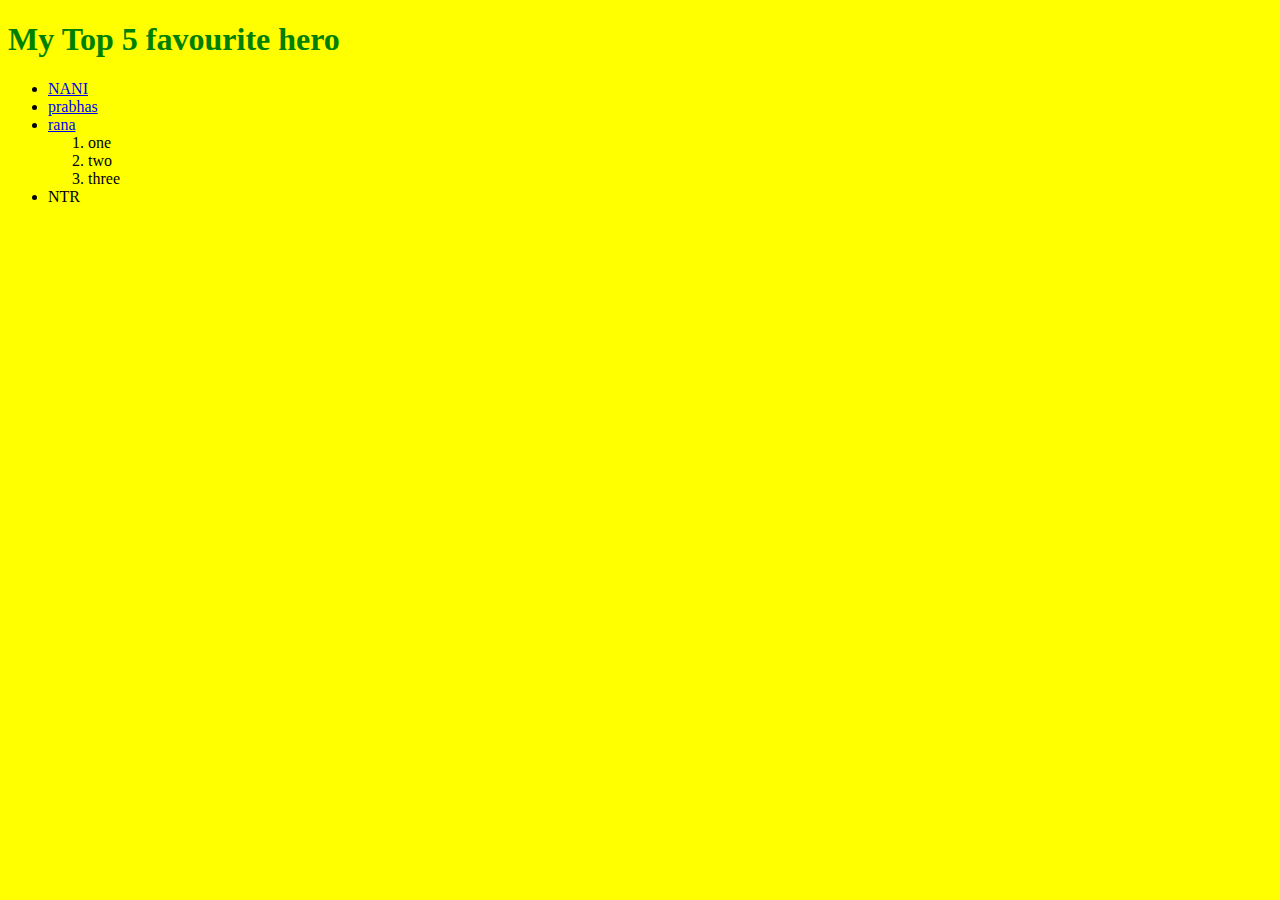
==== index.html @ 3c1456aa "Add files via upload" ====
<!DOCTYPE html>
<html lang="en-US">
    <head>
        <meta charset="UTF-8">
        <meta name="author" content="vikram">
        <meta name="description" content="HTML lessons">
        <title>
            TGSRTC BUSSPASS APPLY
        </title>
        <link rel="icon" href="t_the-advantages-of-png-format-for-downloading-thousands-of-logos-on-logowikcom2512.logowik.com.webp" >
        <link rel="stylesheet" href="main.css" type="text/css">
    </head>
    <body>
       <h1>My Top 5 favourite hero</h1>
       <ul>
        
        <li><a draggable="true" href="https://www.google.com/">NANI</a></li>  
        <li><a href="https://www.google.com/">prabhas</a></li>
        <li><a href="google.com">rana</a></li>
        <ol>
            <li>one</li>
            <li>two</li>
            <li>three</li>
        </ol>
        <li>NTR</li>
       </ul>
    </body>
</html>
---- main.css ----
h1{
    color:green;
}
body{
    background-color: yellow;
}
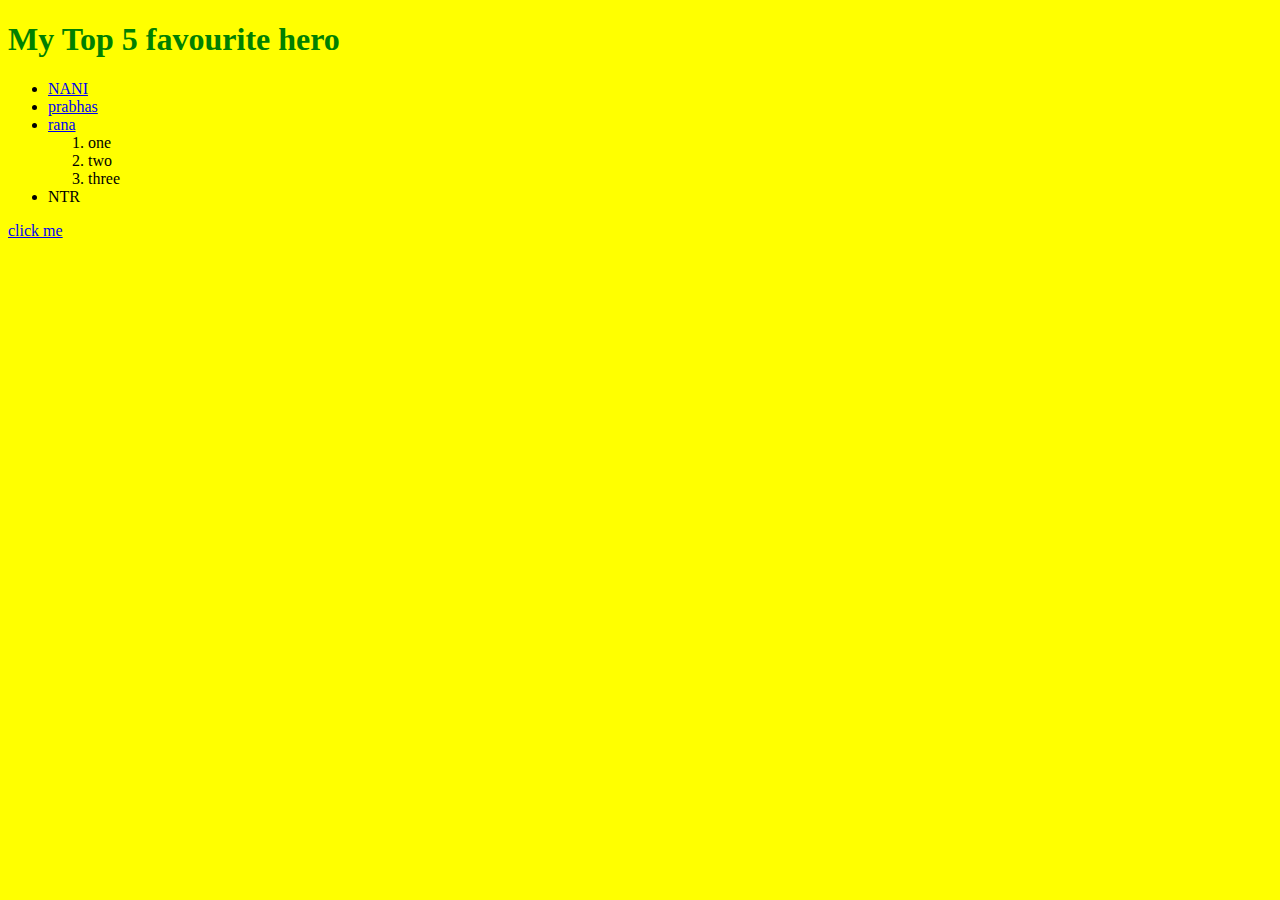
==== commit e0ea8db4: "Update index.html" ====
--- a/index.html
+++ b/index.html
@@ -24,5 +24,6 @@
         </ol>
         <li>NTR</li>
        </ul>
+        <a href="t_the-advantages-of-png-format-for-downloading-thousands-of-logos-on-logowikcom2512.logowik.com.webp">click me</a>
     </body>
-</html>+</html>
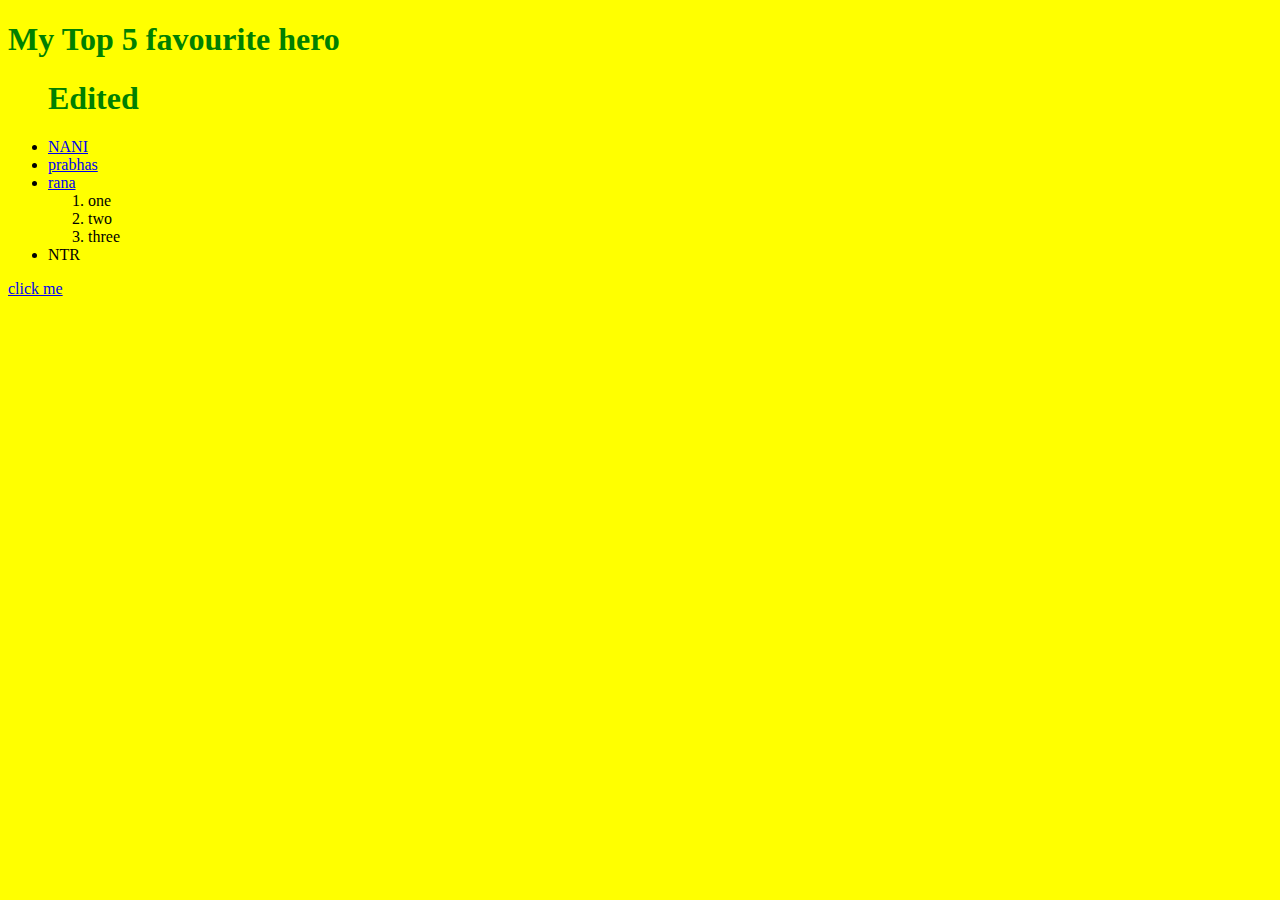
==== commit 46894156: "Update index.html" ====
--- a/index.html
+++ b/index.html
@@ -13,7 +13,7 @@
     <body>
        <h1>My Top 5 favourite hero</h1>
        <ul>
-        
+        <h1>Edited</h1>
         <li><a draggable="true" href="https://www.google.com/">NANI</a></li>  
         <li><a href="https://www.google.com/">prabhas</a></li>
         <li><a href="google.com">rana</a></li>
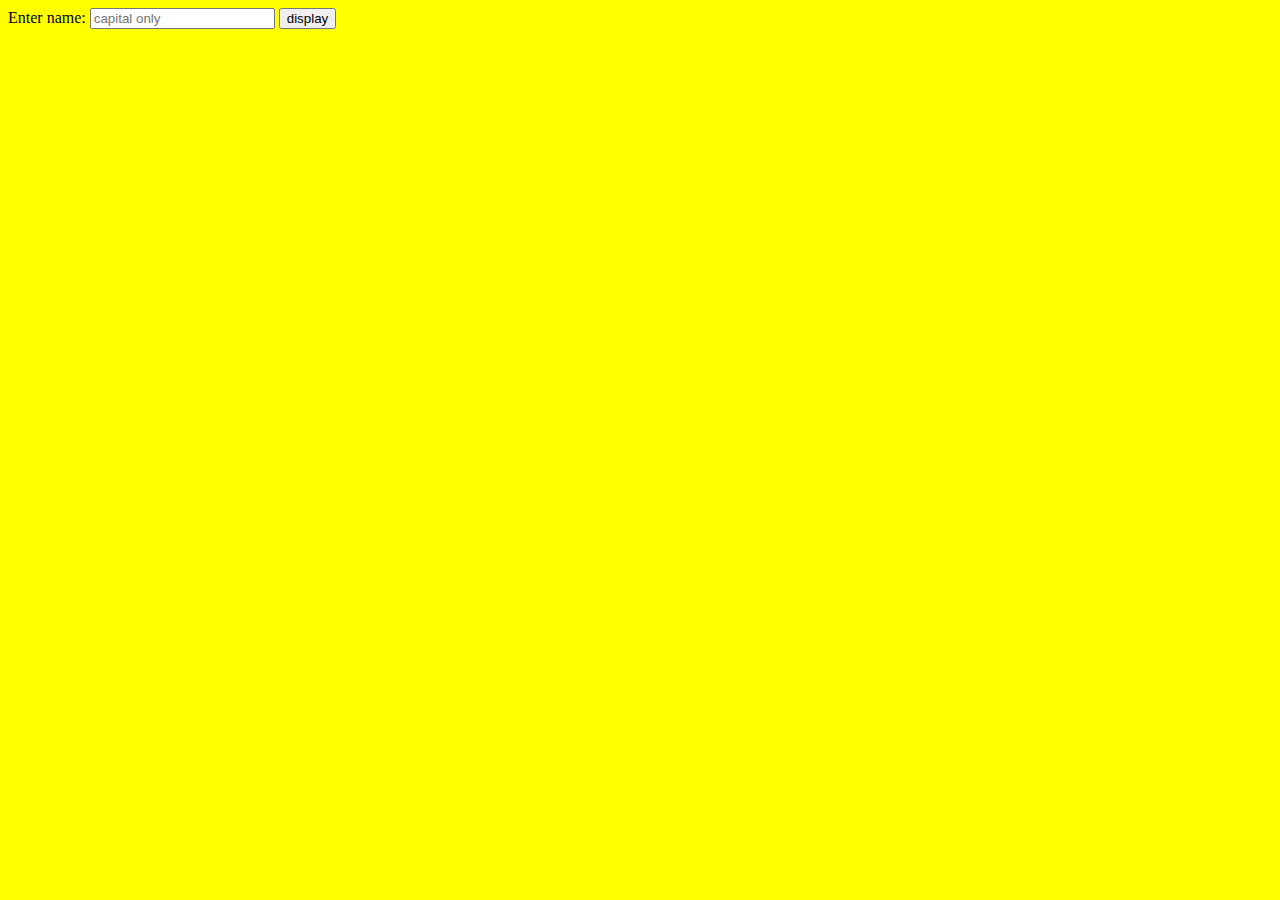
==== commit 8d899432: "Update index.html" ====
--- a/index.html
+++ b/index.html
@@ -1,29 +1,18 @@
 <!DOCTYPE html>
-<html lang="en-US">
-    <head>
-        <meta charset="UTF-8">
-        <meta name="author" content="vikram">
-        <meta name="description" content="HTML lessons">
-        <title>
-            TGSRTC BUSSPASS APPLY
-        </title>
-        <link rel="icon" href="t_the-advantages-of-png-format-for-downloading-thousands-of-logos-on-logowikcom2512.logowik.com.webp" >
-        <link rel="stylesheet" href="main.css" type="text/css">
-    </head>
-    <body>
-       <h1>My Top 5 favourite hero</h1>
-       <ul>
-        <h1>Edited</h1>
-        <li><a draggable="true" href="https://www.google.com/">NANI</a></li>  
-        <li><a href="https://www.google.com/">prabhas</a></li>
-        <li><a href="google.com">rana</a></li>
-        <ol>
-            <li>one</li>
-            <li>two</li>
-            <li>three</li>
-        </ol>
-        <li>NTR</li>
-       </ul>
-        <a href="t_the-advantages-of-png-format-for-downloading-thousands-of-logos-on-logowikcom2512.logowik.com.webp">click me</a>
-    </body>
+<html lang="en">
+<head>
+    <meta charset="UTF-8">
+    <meta name="viewport" content="width=device-width, initial-scale=1.0">
+    <title>Sum of Two Integers</title>
+    <link rel="stylesheet" href="./main.css">
+</head>
+<body>
+    
+    <label for="name">Enter name:</label>
+    <input type="text" placeholder="capital only" id="name" required>
+    <button onclick="validate()" >display
+    </button>
+    <h3 id="display"></h3>
+    <script src="./script.js"></script>
+</body>
 </html>
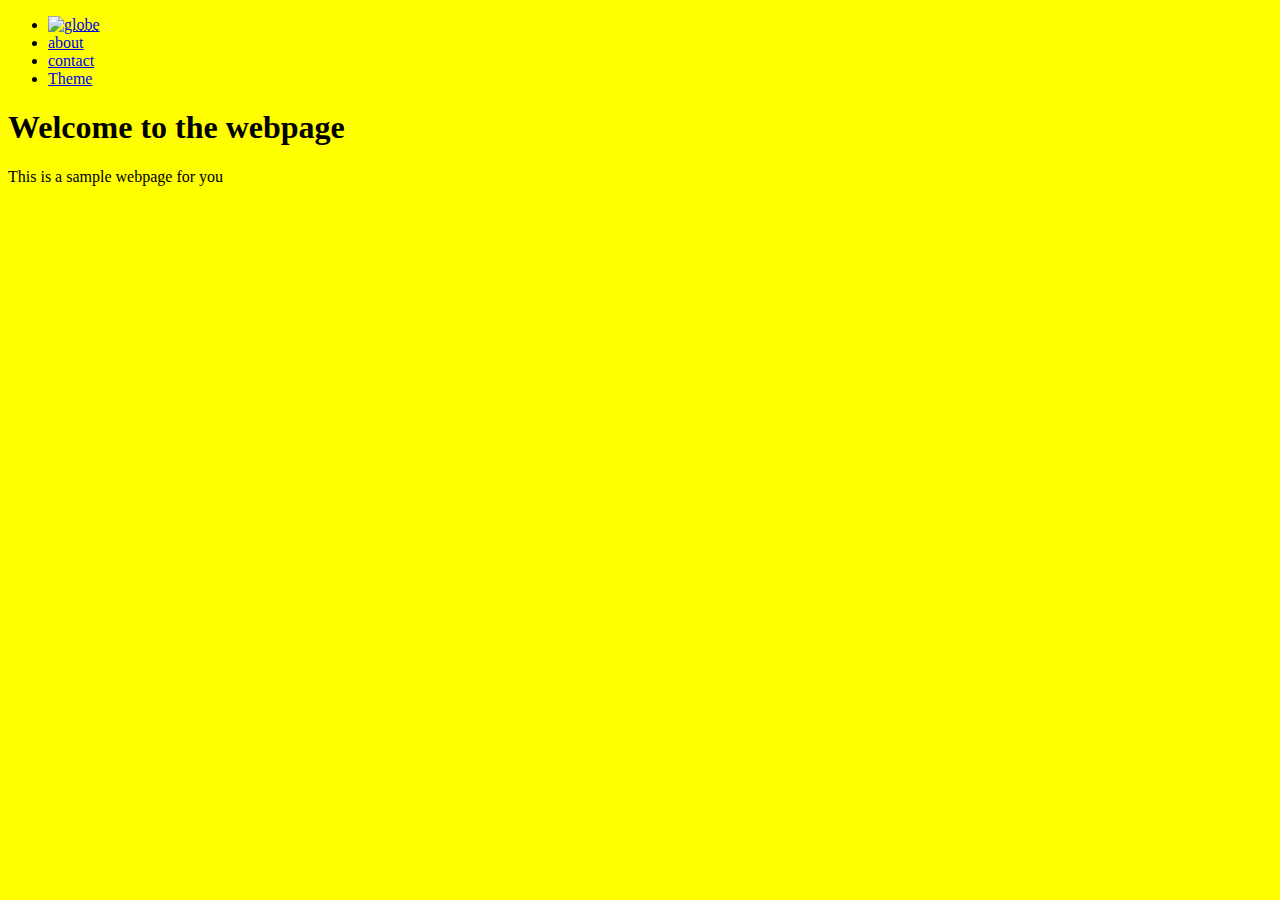
==== commit 6a356d1a: "Update index.html" ====
--- a/index.html
+++ b/index.html
@@ -7,12 +7,20 @@
     <link rel="stylesheet" href="./main.css">
 </head>
 <body>
-    
-    <label for="name">Enter name:</label>
-    <input type="text" placeholder="capital only" id="name" required>
-    <button onclick="validate()" >display
-    </button>
-    <h3 id="display"></h3>
-    <script src="./script.js"></script>
+    <div class="nav-panel">
+        <ul>
+            <li><a href="./home.html"><abbr title="HOME"><img src="./globe" alt="globe" id="image"></abbr></a></li>
+            <li><a href="#about">about</a></li>
+            <li><a href="#contact">contact</a></li>
+            <li><a href="#theme" id="theme">Theme</a></li>
+            
+        </ul>
+    </div>
+    <div class="content">
+        <h1>Welcome to the webpage</h1>
+        <p>This is a sample webpage for you</p>
+
+    </div>
+        <script src="./script.js"></script>
 </body>
 </html>
--- a/main.css
+++ b/main.css
@@ -1,6 +1,7 @@
-h1{
-    color:green;
-}
 body{
     background-color: yellow;
-}+}
+h4{
+    color: red;
+    font-family: 'Times New Roman', Times, serif;
+}
